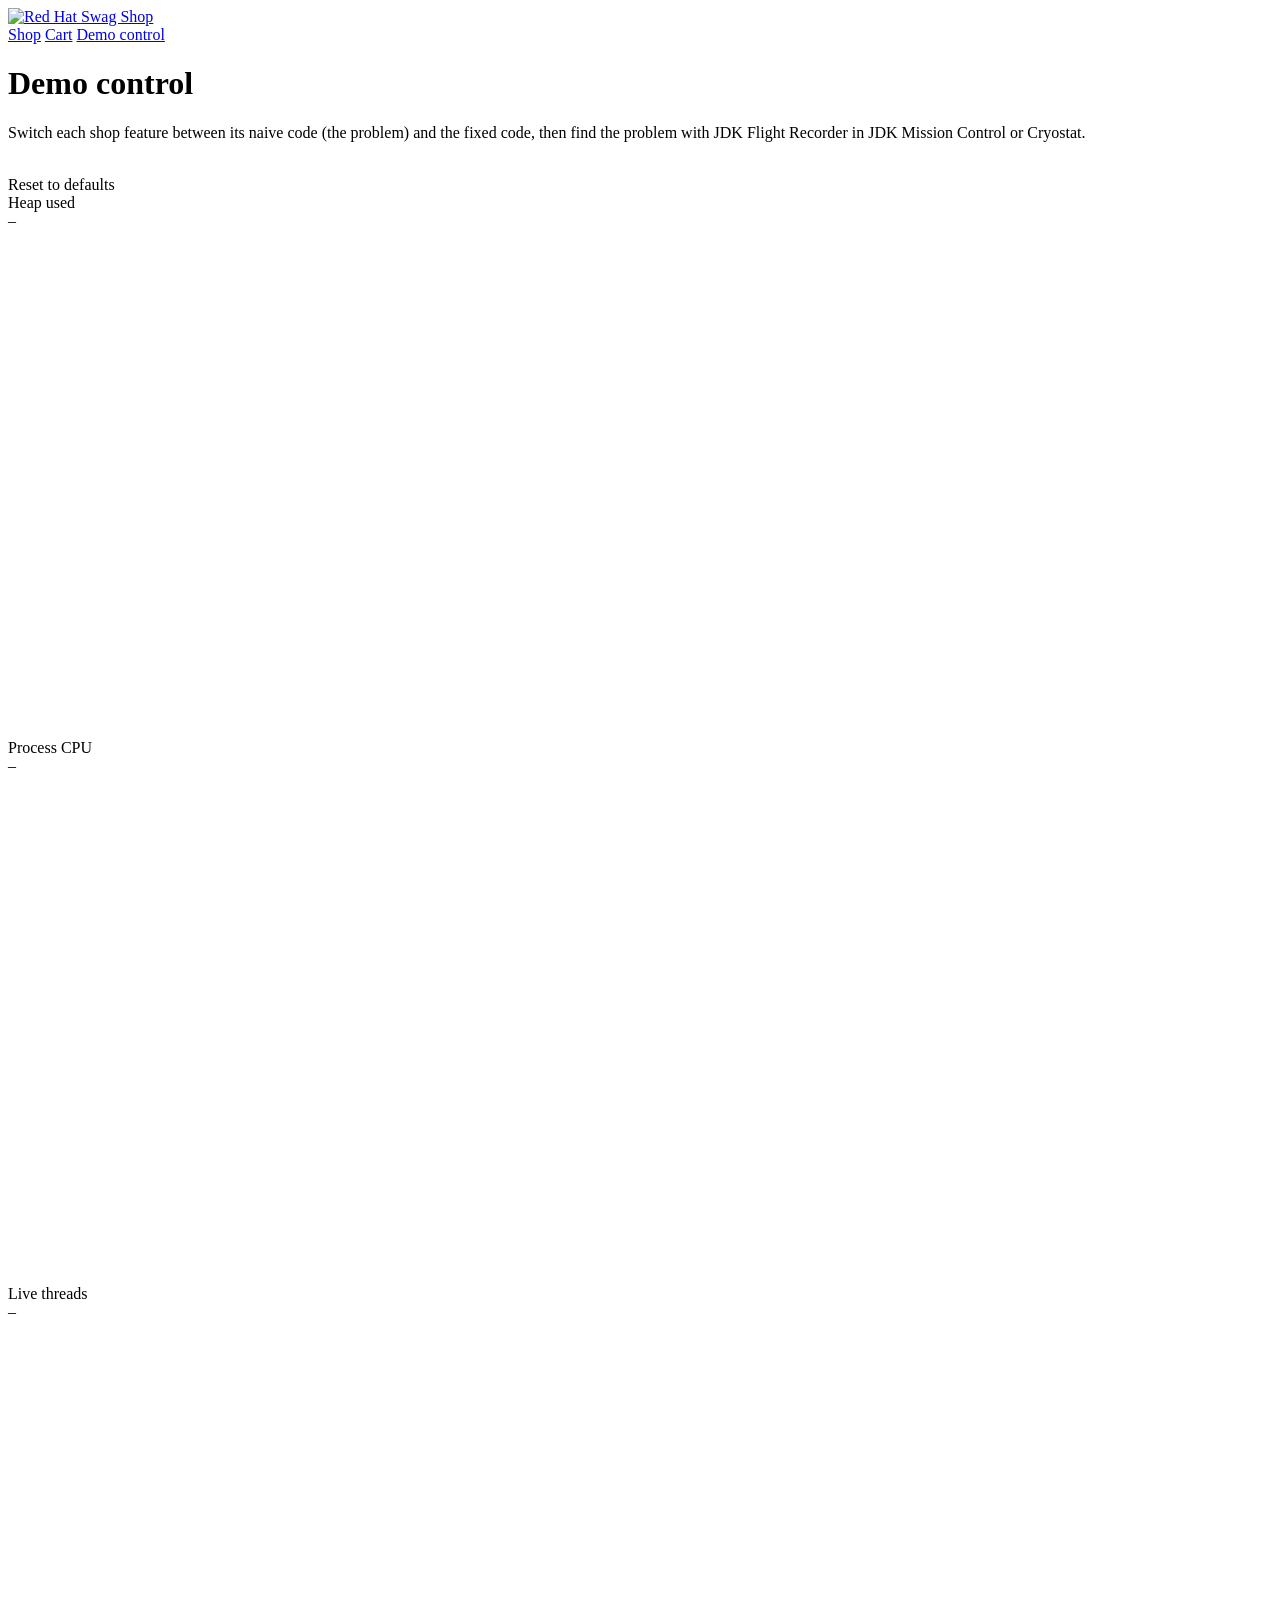
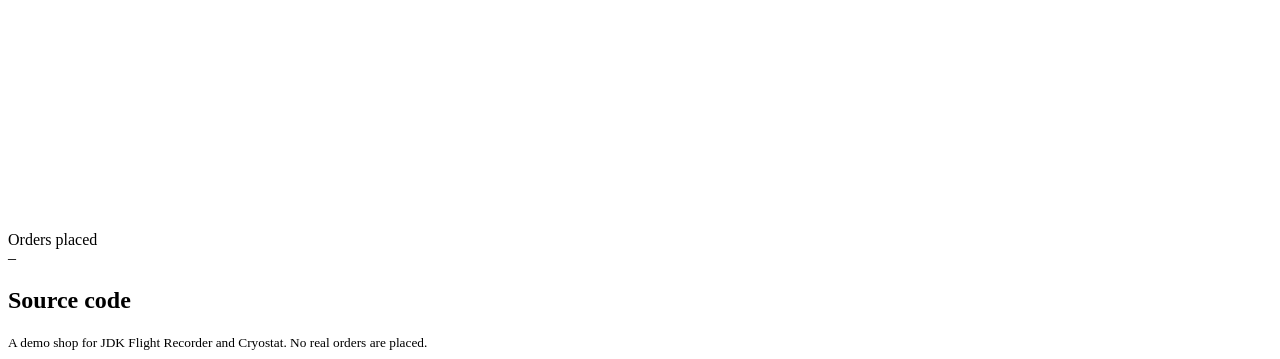
==== frontend/src/main/resources/META-INF/resources/demo.html @ 84436c20 "Move the web shop into frontend/ under a parent pom The repository becomes a multi-module build: the" ====
<!doctype html>
<html lang="en">
<head>
  <meta charset="utf-8">
  <meta name="viewport" content="width=device-width, initial-scale=1">
  <title>Demo control · Swag Shop</title>
  <link rel="icon" href="/img/brand/favicon.svg" type="image/svg+xml">
  <link rel="stylesheet" href="/css/vendor.css">
  <link rel="stylesheet" href="/css/shop.css">
  <script src="/js/importmap.js"></script>
  <script type="module" src="/js/demo.js"></script>
</head>
<body>
  <header class="masthead">
    <div class="container">
      <a class="brand" href="/">
        <img src="/img/brand/logo-red-hat-reverse.svg" alt="Red Hat" width="135" height="32">
        <span class="brand-name">Swag Shop</span>
      </a>
      <nav class="nav" aria-label="Main">
        <a href="/"><rh-icon set="ui" icon="tag"></rh-icon><span class="label">Shop</span></a>
        <a href="/cart.html"><rh-icon set="ui" icon="shopping-cart"></rh-icon><span class="label">Cart</span><span class="cart-count" hidden>0</span></a>
        <a href="/demo.html" aria-current="page"><rh-icon set="ui" icon="settings"></rh-icon><span class="label">Demo control</span></a>
      </nav>
    </div>
  </header>

  <main class="container">
    <div class="demo-header">
      <div>
        <h1>Demo control</h1>
        <p class="lede">Switch each shop feature between its naive code (the problem) and the fixed code, then find the
          problem with JDK Flight Recorder in JDK Mission Control or Cryostat.</p>
      </div>
      <img src="/img/brand/illustration-monitoring.svg" alt="" aria-hidden="true">
    </div>

    <div class="global-controls">
      <rh-switch id="traffic" accessible-label="Simulated shoppers" message-on="Simulated shoppers are sending traffic"
                 message-off="Simulated shoppers are paused"></rh-switch>
      <span class="spacer"></span>
      <span class="defaults" id="traffic-default"></span>
      <rh-button id="reset" variant="secondary" icon="undo" icon-set="ui">Reset to defaults</rh-button>
    </div>

    <section class="stats-row" aria-label="JVM statistics">
      <div class="stat-tile">
        <div class="stat-label">Heap used</div>
        <div class="stat-value" id="heap">–</div>
        <svg class="sparkline" id="heap-chart" viewBox="0 0 100 40" preserveAspectRatio="none" aria-hidden="true"></svg>
      </div>
      <div class="stat-tile">
        <div class="stat-label">Process CPU</div>
        <div class="stat-value" id="cpu">–</div>
        <svg class="sparkline" id="cpu-chart" viewBox="0 0 100 40" preserveAspectRatio="none" aria-hidden="true"></svg>
      </div>
      <div class="stat-tile">
        <div class="stat-label">Live threads</div>
        <div class="stat-value" id="threads">–</div>
        <svg class="sparkline" id="threads-chart" viewBox="0 0 100 40" preserveAspectRatio="none" aria-hidden="true"></svg>
      </div>
      <div class="stat-tile">
        <div class="stat-label">Orders placed</div>
        <div class="stat-value" id="orders">–</div>
        <div class="stat-label" id="gc"></div>
      </div>
    </section>

    <section class="scenario-grid" id="scenarios" aria-label="Scenarios"></section>
  </main>

  <rh-dialog id="code-dialog" variant="large" accessible-label="Source code">
    <h2 slot="header">Source code</h2>
    <div id="code-body"></div>
  </rh-dialog>

  <footer class="footer">
    <div class="container">
      <span class="footer-logo"></span>
      <small>A demo shop for JDK Flight Recorder and Cryostat. No real orders are placed.</small>
      <rh-scheme-toggle></rh-scheme-toggle>
    </div>
  </footer>
</body>
</html>
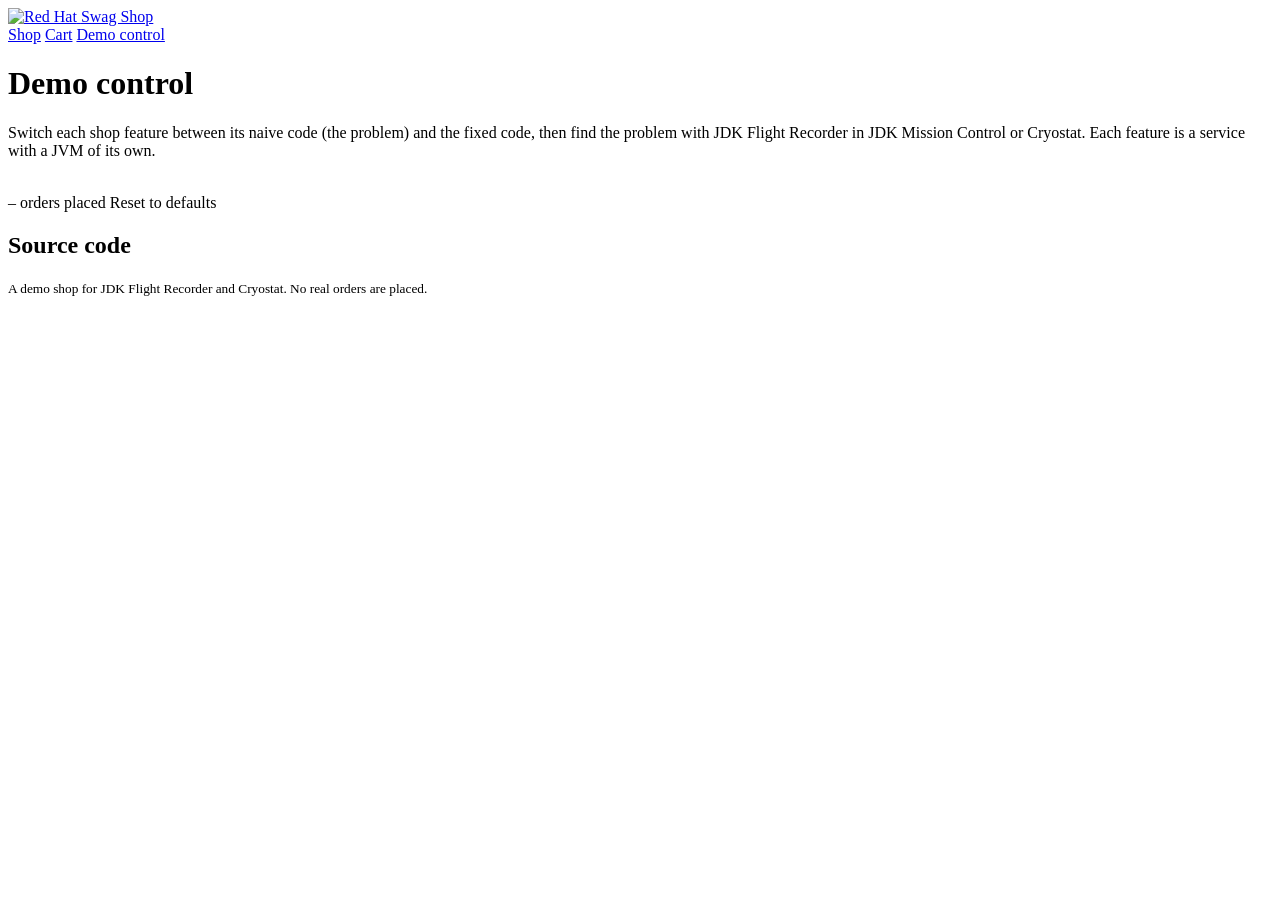
==== commit 717bb91a: "Make the frontend pass every request on to the services The frontend keeps the web pages and the /ap" ====
--- a/frontend/src/main/resources/META-INF/resources/demo.html
+++ b/frontend/src/main/resources/META-INF/resources/demo.html
@@ -30,7 +30,8 @@
       <div>
         <h1>Demo control</h1>
         <p class="lede">Switch each shop feature between its naive code (the problem) and the fixed code, then find the
-          problem with JDK Flight Recorder in JDK Mission Control or Cryostat.</p>
+          problem with JDK Flight Recorder in JDK Mission Control or Cryostat. Each feature is a service with a JVM of
+          its own.</p>
       </div>
       <img src="/img/brand/illustration-monitoring.svg" alt="" aria-hidden="true">
     </div>
@@ -38,33 +39,12 @@
     <div class="global-controls">
       <rh-switch id="traffic" accessible-label="Simulated shoppers" message-on="Simulated shoppers are sending traffic"
                  message-off="Simulated shoppers are paused"></rh-switch>
+      <span class="orders-placed"><span id="orders">–</span> orders placed</span>
       <span class="spacer"></span>
       <span class="defaults" id="traffic-default"></span>
       <rh-button id="reset" variant="secondary" icon="undo" icon-set="ui">Reset to defaults</rh-button>
     </div>
 
-    <section class="stats-row" aria-label="JVM statistics">
-      <div class="stat-tile">
-        <div class="stat-label">Heap used</div>
-        <div class="stat-value" id="heap">–</div>
-        <svg class="sparkline" id="heap-chart" viewBox="0 0 100 40" preserveAspectRatio="none" aria-hidden="true"></svg>
-      </div>
-      <div class="stat-tile">
-        <div class="stat-label">Process CPU</div>
-        <div class="stat-value" id="cpu">–</div>
-        <svg class="sparkline" id="cpu-chart" viewBox="0 0 100 40" preserveAspectRatio="none" aria-hidden="true"></svg>
-      </div>
-      <div class="stat-tile">
-        <div class="stat-label">Live threads</div>
-        <div class="stat-value" id="threads">–</div>
-        <svg class="sparkline" id="threads-chart" viewBox="0 0 100 40" preserveAspectRatio="none" aria-hidden="true"></svg>
-      </div>
-      <div class="stat-tile">
-        <div class="stat-label">Orders placed</div>
-        <div class="stat-value" id="orders">–</div>
-        <div class="stat-label" id="gc"></div>
-      </div>
-    </section>
 
     <section class="scenario-grid" id="scenarios" aria-label="Scenarios"></section>
   </main>
